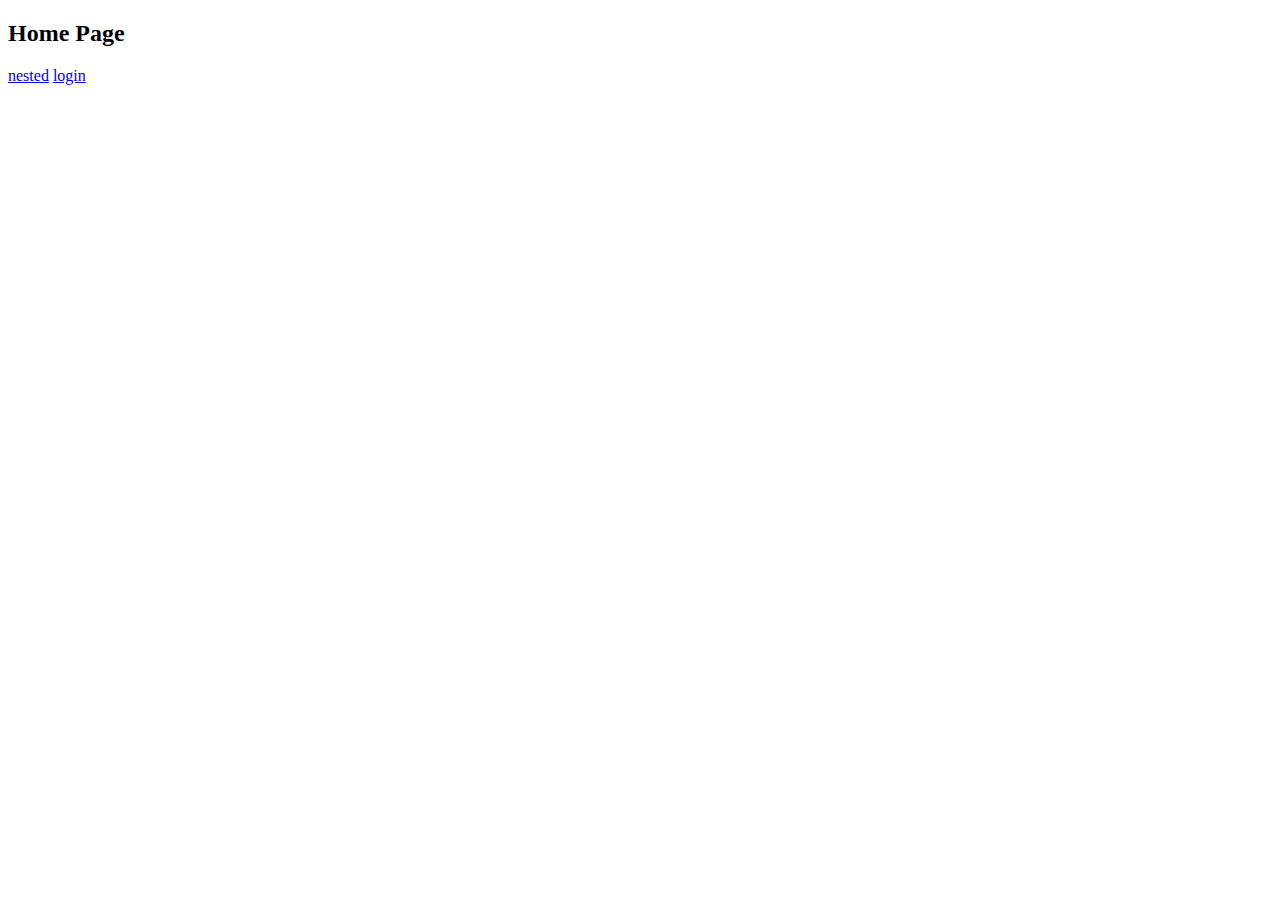
==== index.html @ 12cde3ee "add new pages test" ====
<!DOCTYPE html>
<html lang="en">
<head>
    <meta charset="UTF-8">
    <meta name="viewport" content="width=device-width, initial-scale=1.0">
    <title>Document</title>
</head>
<body>

    <h2>Home Page</h2>
    <a href="nested.html">nested</a>
    <a href="sign.html">login</a>
    
</body>
</html>
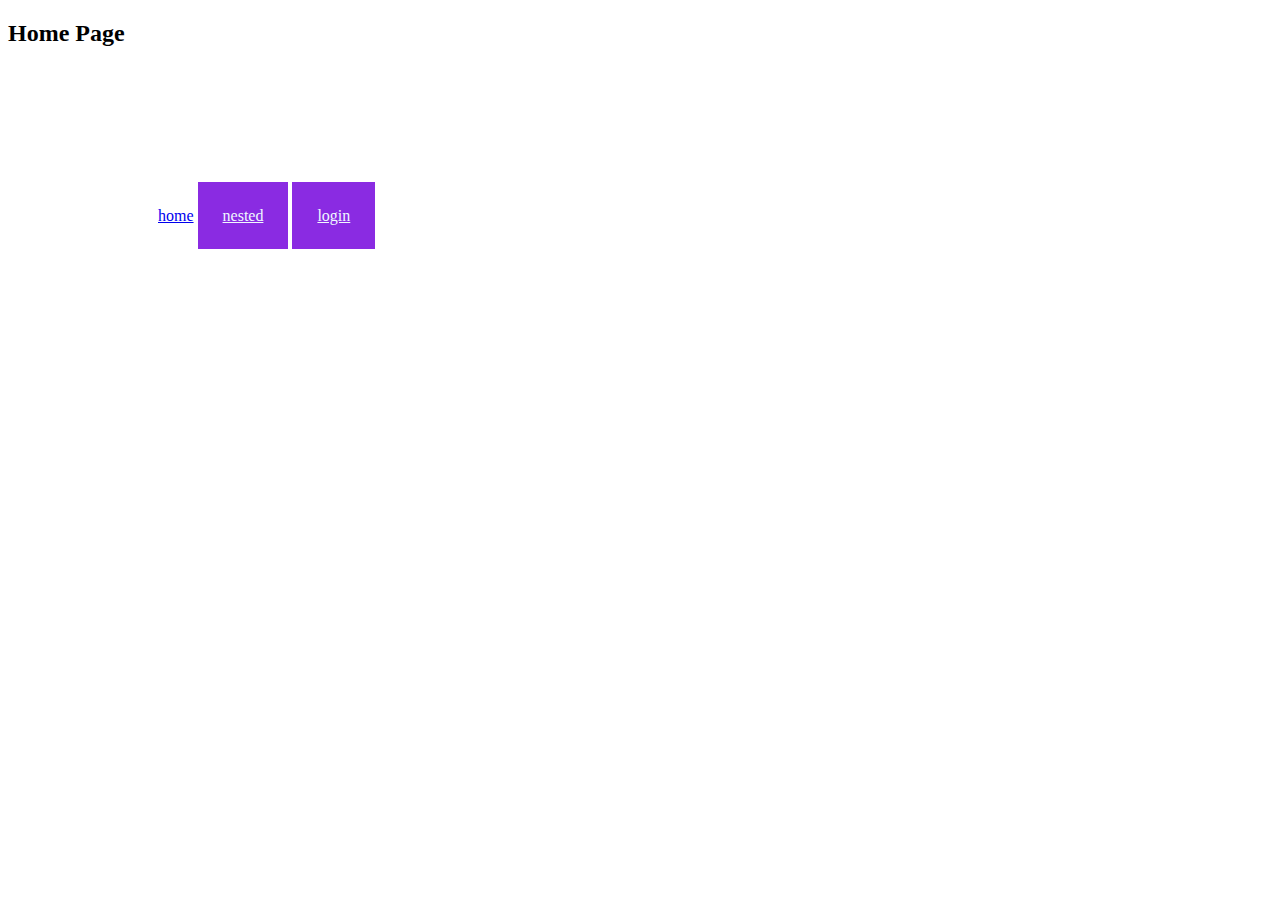
==== commit c467ae14: "add notes test" ====
--- a/index.html
+++ b/index.html
@@ -3,13 +3,20 @@
 <head>
     <meta charset="UTF-8">
     <meta name="viewport" content="width=device-width, initial-scale=1.0">
-    <title>Document</title>
+    <title>Home</title>
+
+<link rel="stylesheet" href="style.css">
+
 </head>
 <body>
 
     <h2>Home Page</h2>
-    <a href="nested.html">nested</a>
-    <a href="sign.html">login</a>
-    
+
+
+    <div class="mynav">
+    <a href="/">home</a>
+    <a href="nested.html" class="mylink">nested</a>
+    <a href="sign.html" class="mylink">login</a>
+    </div>
 </body>
 </html>--- a/style.css
+++ b/style.css
@@ -0,0 +1,9 @@
+.mylink {
+    padding: 25px;
+    background-color: blueviolet;
+    color: aliceblue;
+}
+.mynav {
+    margin-top:160px;
+    margin-left:150px;
+}